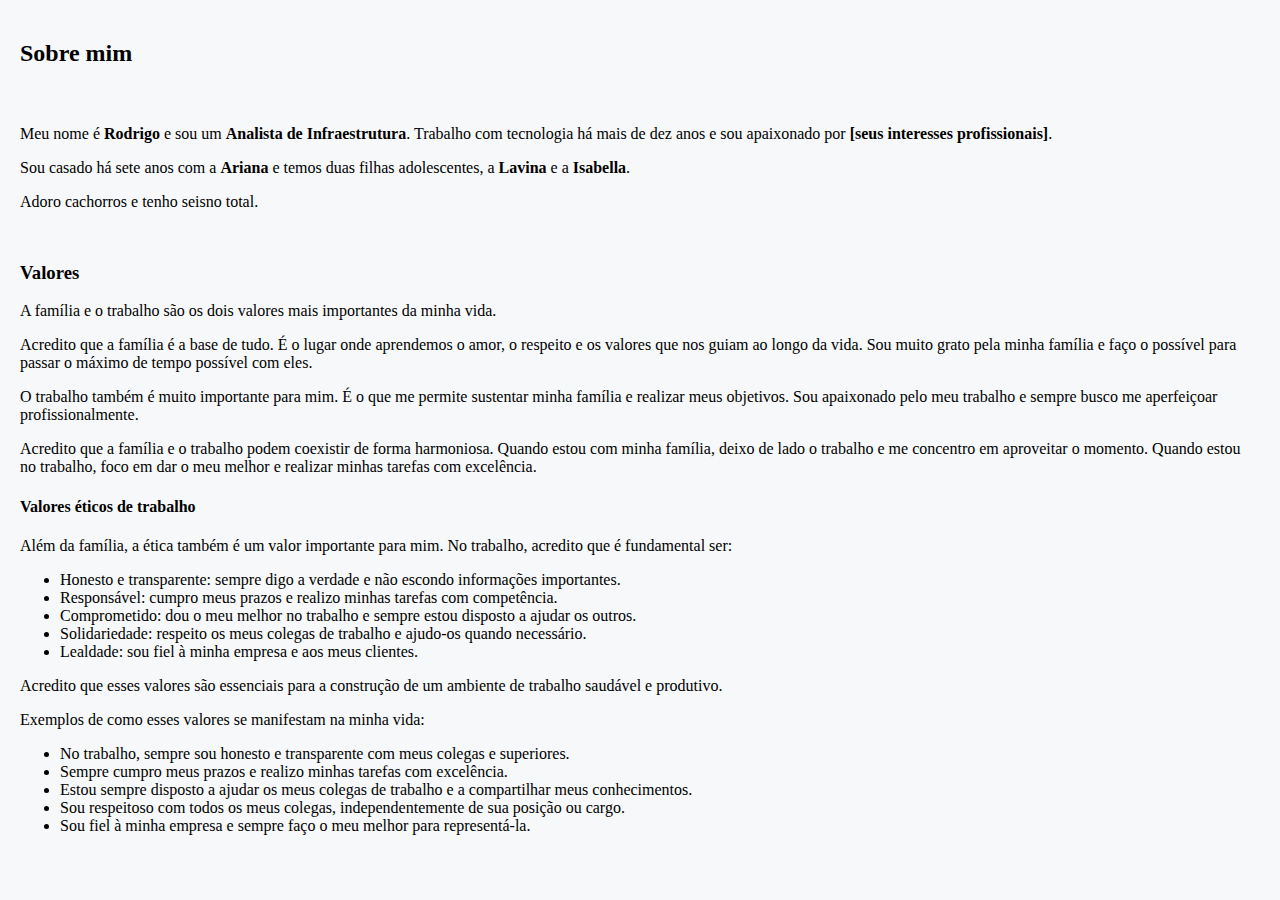
==== sobre-mim.html @ c31fdd91 "Add files via upload" ====
<!DOCTYPE html>
<html lang="pt-br">
<head>
  <title>Sobre mim</title>
  <style>
    body {
      background-color: #f7f8f9;
    }
    table {
      width: 100%;
    }
    td {
      padding: 10px;
    }
    p {
      margin-bottom: 10px;
    }
  </style>
</head>
<body>
  <table>
    <tr>
      <td>
        <h2>Sobre mim</h2>
      </td>
    </tr>
    <tr>
      <td>
        <p>Meu nome é <b>Rodrigo</b> e sou um <b>Analista de Infraestrutura</b>. Trabalho com tecnologia há mais de dez anos e sou apaixonado por <b>[seus interesses profissionais]</b>.</p>
        <p>Sou casado há sete anos com a <b>Ariana</b> e temos duas filhas adolescentes, a <b>Lavina</b> e a <b>Isabella</b>.</p>
        <p>Adoro cachorros e tenho seisno total.</p>
      </td>
    </tr>
    <tr>
      <td>
        <h3>Valores</h3>
        <p>A família e o trabalho são os dois valores mais importantes da minha vida.</p>
        <p>Acredito que a família é a base de tudo. É o lugar onde aprendemos o amor, o respeito e os valores que nos guiam ao longo da vida. Sou muito grato pela minha família e faço o possível para passar o máximo de tempo possível com eles.</p>
        <p>O trabalho também é muito importante para mim. É o que me permite sustentar minha família e realizar meus objetivos. Sou apaixonado pelo meu trabalho e sempre busco me aperfeiçoar profissionalmente.</p>
        <p>Acredito que a família e o trabalho podem coexistir de forma harmoniosa. Quando estou com minha família, deixo de lado o trabalho e me concentro em aproveitar o momento. Quando estou no trabalho, foco em dar o meu melhor e realizar minhas tarefas com excelência.</p>
        <h4>Valores éticos de trabalho</h4>
        <p>Além da família, a ética também é um valor importante para mim. No trabalho, acredito que é fundamental ser:</p>
        <ul>
          <li>Honesto e transparente: sempre digo a verdade e não escondo informações importantes.</li>
          <li>Responsável: cumpro meus prazos e realizo minhas tarefas com competência.</li>
          <li>Comprometido: dou o meu melhor no trabalho e sempre estou disposto a ajudar os outros.</li>
          <li>Solidariedade: respeito os meus colegas de trabalho e ajudo-os quando necessário.</li>
          <li>Lealdade: sou fiel à minha empresa e aos meus clientes.</li>
        </ul>
        <p>Acredito que esses valores são essenciais para a construção de um ambiente de trabalho saudável e produtivo.</p>
        <p>Exemplos de como esses valores se manifestam na minha vida:</p>
        <ul>
          <li>No trabalho, sempre sou honesto e transparente com meus colegas e superiores.</li>
          <li>Sempre cumpro meus prazos e realizo minhas tarefas com excelência.</li>
          <li>Estou sempre disposto a ajudar os meus colegas de trabalho e a compartilhar meus conhecimentos.</li>
          <li>Sou respeitoso com todos os meus colegas, independentemente de sua posição ou cargo.</li>
          <li>Sou fiel à minha empresa e sempre faço o meu melhor para representá-la.</li>
        </ul>
      </td>
    </tr>
  </table>
</body>
</html>
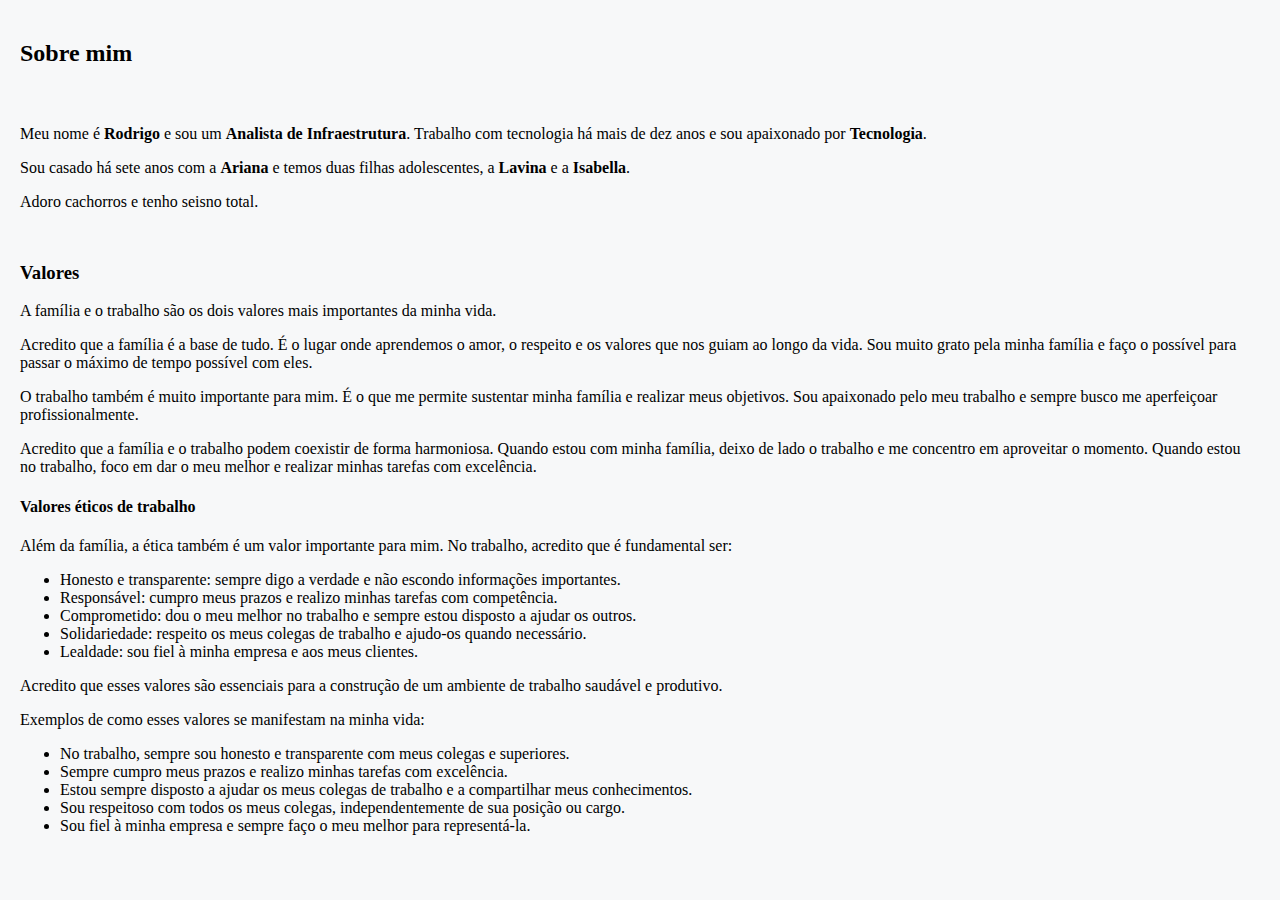
==== commit 278e6143: "Update sobre-mim.html" ====
--- a/sobre-mim.html
+++ b/sobre-mim.html
@@ -26,7 +26,7 @@
     </tr>
     <tr>
       <td>
-        <p>Meu nome é <b>Rodrigo</b> e sou um <b>Analista de Infraestrutura</b>. Trabalho com tecnologia há mais de dez anos e sou apaixonado por <b>[seus interesses profissionais]</b>.</p>
+        <p>Meu nome é <b>Rodrigo</b> e sou um <b>Analista de Infraestrutura</b>. Trabalho com tecnologia há mais de dez anos e sou apaixonado por <b>Tecnologia</b>.</p>
         <p>Sou casado há sete anos com a <b>Ariana</b> e temos duas filhas adolescentes, a <b>Lavina</b> e a <b>Isabella</b>.</p>
         <p>Adoro cachorros e tenho seisno total.</p>
       </td>
@@ -60,4 +60,4 @@
     </tr>
   </table>
 </body>
-</html>+</html>
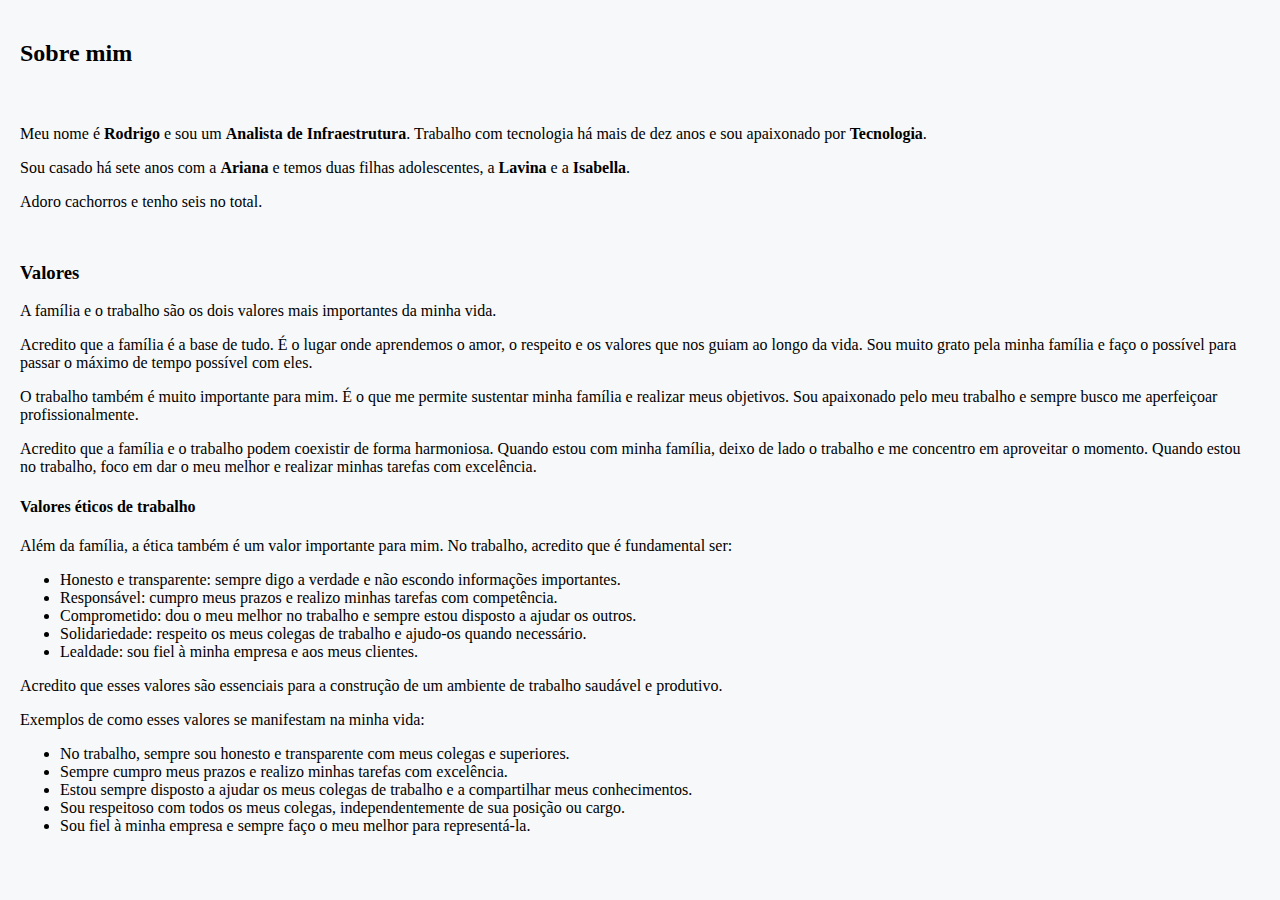
==== commit a64af97b: "Update sobre-mim.html" ====
--- a/sobre-mim.html
+++ b/sobre-mim.html
@@ -28,7 +28,7 @@
       <td>
         <p>Meu nome é <b>Rodrigo</b> e sou um <b>Analista de Infraestrutura</b>. Trabalho com tecnologia há mais de dez anos e sou apaixonado por <b>Tecnologia</b>.</p>
         <p>Sou casado há sete anos com a <b>Ariana</b> e temos duas filhas adolescentes, a <b>Lavina</b> e a <b>Isabella</b>.</p>
-        <p>Adoro cachorros e tenho seisno total.</p>
+        <p>Adoro cachorros e tenho seis no total.</p>
       </td>
     </tr>
     <tr>
